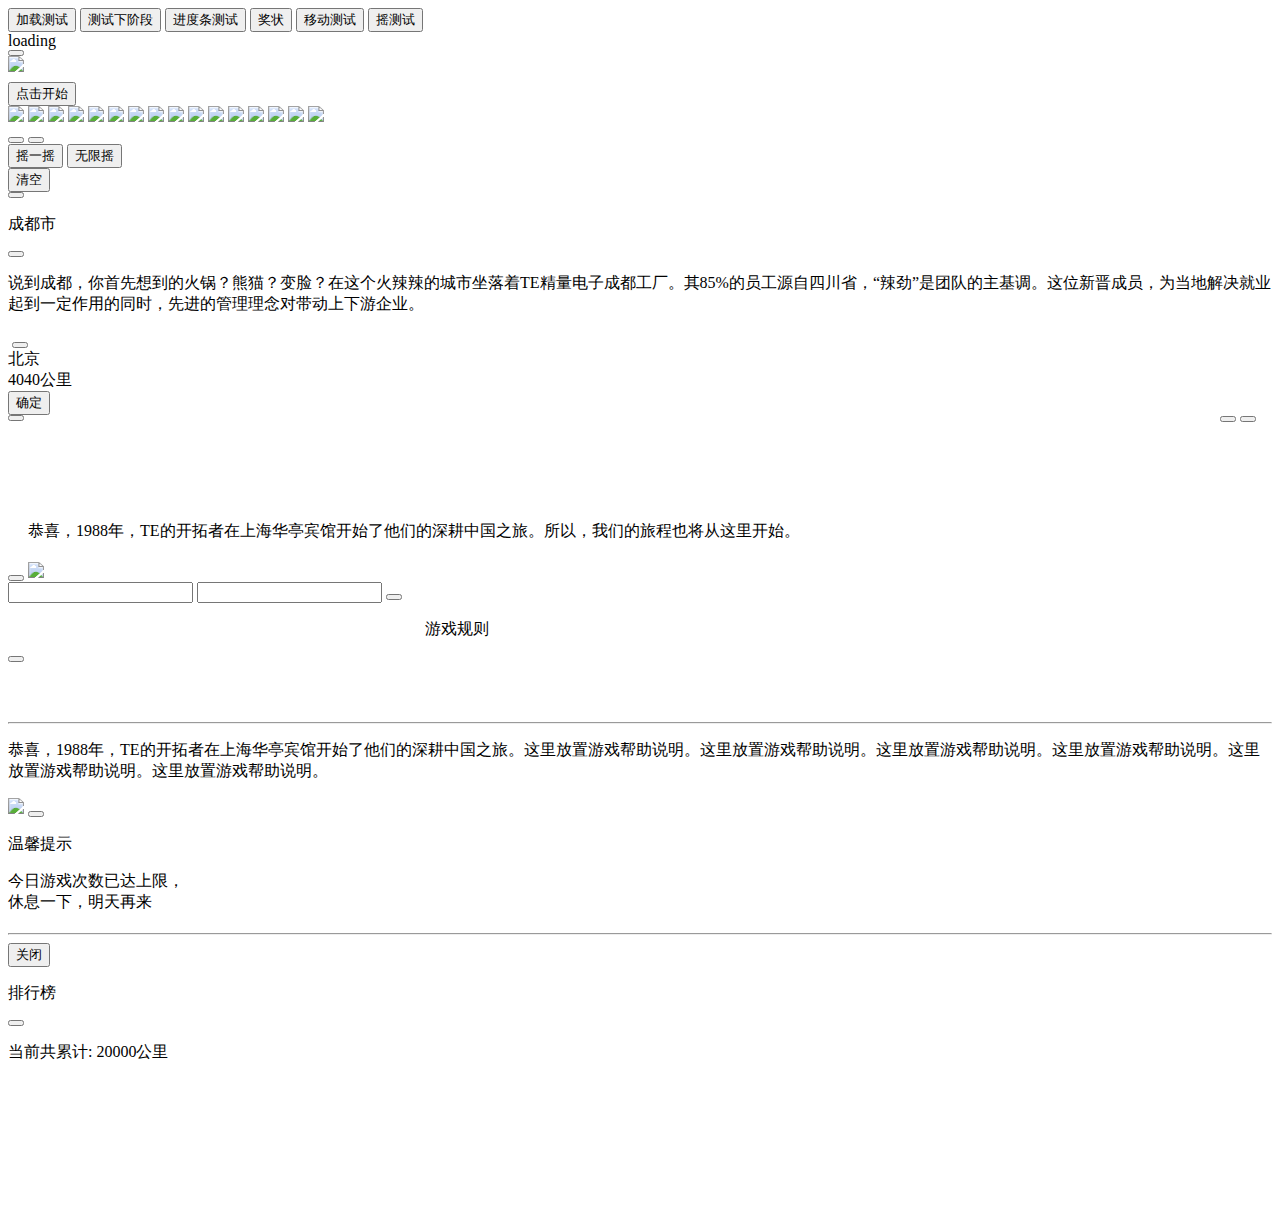
==== tpl/index2.htm @ 886015f5 "inputinfo & qr_code" ====
<!DOCTYPE html PUBLIC "-//W3C//DTD XHTML 1.0 Transitional//EN" "http://www.w3.org/TR/xhtml1/DTD/xhtml1-transitional.dtd">
<html xmlns="http://www.w3.org/1999/xhtml">
<head>
<meta http-equiv="Content-Type" content="text/html; charset=utf-8" />
<!-- 视图窗口，移动端特属的标签。 -->
<meta name="viewport" content="width=device-width,initial-scale=1,maximum-scale=1,minimum-scale=1,user-scalable=no" />
<!-- 是否启动webapp功能，会删除默认的苹果工具栏和菜单栏。 -->
<meta name="apple-mobile-web-app-capable" content="yes" />
<!-- 这个主要是根据实际的页面设计的主体色为搭配来进行设置。 -->
<meta name="apple-mobile-web-app-status-bar-style" content="black" />
<!-- 忽略页面中的数字识别为电话号码,email识别 -->
<meta name="format-detection"content="telephone=no, email=no" />
<!-- 启用360浏览器的极速模式(webkit) -->
<meta name="renderer" content="webkit">
<!-- 避免IE使用兼容模式 -->
<meta http-equiv="X-UA-Compatible" content="IE=edge">
<!-- 针对手持设备优化，主要是针对一些老的不识别viewport的浏览器，比如黑莓 -->
<meta name="HandheldFriendly" content="true">
<!-- 微软的老式浏览器 -->
<meta name="MobileOptimized" content="320">
<!-- uc强制竖屏 -->
<meta name="screen-orientation" content="portrait">
<!-- QQ强制竖屏 -->
<meta name="x5-orientation" content="portrait">
<!-- UC强制全屏 -->
<meta name="full-screen" content="yes">
<!-- QQ强制全屏 -->
<meta name="x5-fullscreen" content="true">
<!-- UC应用模式 -->
<meta name="browsermode" content="application">
<!-- QQ应用模式 -->
<meta name="x5-page-mode" content="app">
<!-- windows phone 点击无高光 -->
<meta name="msapplication-tap-highlight" content="no">
<title>连动中国三十年</title>
<script src="[:app]/js/jquery-1.11.1.min.js"></script>
<script src="[:app]/js/main.js"></script>
<link rel="stylesheet" type="text/css" href="[:app]/css/controller-styles.css"/>
<link rel="stylesheet" href="[:vendor]/bootstrap/css/bootstrap.css" type="text/css">
<script src="[:vendor]/bootstrap/js/bootstrap.min.js"></script>
    <script>
        var g_appurl = "[:app]";
        var g_headimgurl = "[:headimgurl]";
        var g_nickname = "[:nickname]";
        var g_cityindex = [:cityindex];
        var g_steps_2_lastcity = [:steps_2_lastcity];
        var g_today_remaind_num = 5 - [:today_steps];
        var g_today_arrived_city = [:today_arrived_city];
        var g_distance = [:distance];

        console.debug(g_headimgurl);
        console.debug(g_nickname);
        console.debug(g_cityindex);
        console.debug(g_steps_2_lastcity);
        console.debug(g_today_remaind_num);
        console.debug(g_today_arrived_city);
        console.debug(g_distance);
    </script>

</head>
<body>
<div class="div_front"> <!--<a>模拟动态调整<br>长宽</a>-->
  <button id="btn_set1"   onClick="testLoading()">加载测试</button>
  <button id="btn_set1"   onClick="nextPhase()">测试下阶段</button>
  <button id="btn_set2"   onClick="testProgress()">进度条测试</button>
  <button id="btn_set3"   onClick="showCertificate()">奖状</button>
  <button id="btn_set3"   onClick="moveTest()">移动测试</button>
  <button id="btn_set3"   onClick="sharkeTest()">摇测试</button>
</div>

<div id="div_resoure_load">
    <div id="loading_status">  
       <div id="div_load_progress_bar"></div>  
       <div id="loading_precent"></div>  
       <a>loading</a>
    </div>
</div>

<div id="div_start_page">
  <button class="btn_show_help" onClick="showHelpInfo()"></button>
  <div class="div_start_text">
      <img src="[:app]/img/game_title1.png" style="width: 60%; margin-bottom: 10px"/>
  </div>
  <div class="div_start_log1"></div>
  <button class="div_start_page_btn" onclick="startGame()">点击开始</button>
  
  <div class="div_bottom_log"></div>
</div>

<div id="div_main_page" class="main_map_item">
  <div id="main_map_img_div">
      <img id="main_map_img" src="[:app]/img/full_map_4500.png" onload="fullMapOnload()" />
      <img id="map_arrived_city1" src="[:app]/img/maps_city_lock1.png" class="map_arrived_style_city" />
      <img id="map_arrived_city2" src="[:app]/img/maps_city_lock1.png" class="map_arrived_style_city" />
      <img id="map_arrived_city3" src="[:app]/img/maps_city_lock1.png" class="map_arrived_style_city" />
      <img id="map_arrived_city4" src="[:app]/img/maps_city_lock1.png" class="map_arrived_style_city" />
      <img id="map_arrived_city5" src="[:app]/img/maps_city_lock1.png" class="map_arrived_style_city" />
      <img id="map_arrived_city6" src="[:app]/img/maps_city_lock1.png" class="map_arrived_style_city" />
      <img id="map_arrived_city7" src="[:app]/img/maps_city_lock1.png" class="map_arrived_style_city" />
      <img id="map_arrived_city8" src="[:app]/img/maps_city_lock1.png" class="map_arrived_style_city" />
      <img id="map_arrived_city9" src="[:app]/img/maps_city_lock1.png" class="map_arrived_style_city" />
      <img id="map_arrived_city10" src="[:app]/img/maps_city_lock1.png" class="map_arrived_style_city" />
      <img id="map_arrived_city11" src="[:app]/img/maps_city_lock1.png" class="map_arrived_style_city" />
      <img id="map_arrived_city12" src="[:app]/img/maps_city_lock1.png" class="map_arrived_style_city" />
      <img id="map_arrived_city13" src="[:app]/img/maps_city_lock1.png" class="map_arrived_style_city" />
      <img id="map_arrived_city14" src="[:app]/img/maps_city_lock1.png" class="map_arrived_style_city" />
      <img id="div_main_flag_id" src="[:app]/img/flag.png" class="div_main_flag_style"/>
      <img id="div_wechart_icon_id" class="div_wechart_icon_style"/>
  </div>
 
  <button class="btn_rank_list" onclick="showRanking()"></button>
  <button class="btn_show_help" onClick="showHelpInfo()"></button>
  <div style="top:45%;width:40px; height:90px;position: absolute;right: 20px;">
      <button class="btn_zoom_in"   onClick="mapZoomIn()"></button>
      <button class="btn_zoom_out"  onClick="mapZoomOut()"></button>
  </div>

<div ><!--class="hidden"-->
  <button id="btn_set3"  style="top: 10px;left: 30px;" onClick="sharkeTest()">摇一摇</button>
  <button id="btn_set4"  style="top: 10px;left: 10px;" onClick="sharkeAllTest()">无限摇</button>
  </div>
  <button id="btn_set5"  style="top: 10px;left: 50px;" onClick="resetAll()">清空</button>

  <div class="div_progress">
     <div id="div_main_progress_tips"></div>
     <div id="div_main_progress_rate" class="div_progress_rate"></div>
     <!--<div class="div_progress_bar"></div>-->
     <button class="div_progress_bar" onClick="startMoveSteps()"></button>
  </div>
  <div class="div_bottom_log"></div>
</div>

<div id="div_show_cityinfo_page">
    <div style="clear:both"><p id="cityinfo_name" class="cityinfo_name_style">成都市</p>
        <button class="cityinfo_hide_button" onclick="hideCityInfo()"></button>
    </div>
    <img id="cityinfo_img"/>
    <div class="cityinfo_word_div"><p id="cityinfo_word" class="cityinfo_word_style_city">说到成都，你首先想到的火锅？熊猫？变脸？在这个火辣辣的城市坐落着TE精量电子成都工厂。其85%的员工源自四川省，“辣劲”是团队的主基调。这位新晋成员，为当地解决就业起到一定作用的同时，先进的管理理念对带动上下游企业。</p></div>
    <div class="div_bottom_log"></div>
</div>

<div id="div_show_cityinfo_page2" class="hidden">
    <img />
    <button class="div_show_help2_btn" onclick="hideCityInfo()"></button>
</div>

<!-- 城市到达介绍 -->
<div id="div_show_city_arrived_page">
    <div class="div_city_arrived_logo"></div>
    <div class="div_city_arrived_logo1"></div>
    <div>
        <a id="div_city_arrived_name">北京</a>
        <div class="div_city_arrived_total"></div>
        <a id="div_city_arrived_dist">4040公里</a>
    </div>
    <div class="div_city_arrived_btn"><button onclick="hideCityArrived()">确定</button></div>
</div>

<div id="div_arrived_city" class="hidden">
    <img style="pointer-events: auto;" onclick="hideCityArrived()"/>
</div>

<div id="div_show_certificate_page">
    <button class="cityinfo_hide_button" onclick="hideCertificate()"></button>
    <div style="margin:100px 20px 20px 20px;"><p id="cityinfo_word" class="certificate_word_style">恭喜，1988年，TE的开拓者在上海华亭宾馆开始了他们的深耕中国之旅。所以，我们的旅程也将从这里开始。</p></div>
</div>

<!--
<div id="div_show_certificate_page2" class="hidden">
    <img src="[:app]/img/sc.png" onclick="hideCertificate()"/>
</div>

<div id="div_show_inputinfo_page2" class="hidden">
</div>
-->
<div id="div_show_certificate_page2" class="hidden">
    <button class="div_show_certificate_close" onclick="hideCertificate()"></button>
    <!--
    <div class="div_show_certi_name_style">
       <p id="div_show_certi_name">JerryChia</p>
    </div>
    <img class="div_show_certi_style1" src="[:app]/img/certificate_txt.png" />
    <img class="div_show_certi_style2" src="[:app]/img/certificate_ma.png" />
    <img class="div_show_certi_style3" src="[:app]/img/certificate_qr_code.png" />
    -->
    <img src="[:app]/img/certificate_qr_code_bg.png" class="div_show_certi_style4"/>
    <a class="div_show_certi_btn_down" href="/?index/certificate" download="证书.png"></a>
</div>

<div id="div_show_inputinfo_page2" class="hidden">
    <input type="text" id="inputinfo_name" class="div_show_input_name">
    <input type="text" id="inputinfo_phone" class="div_show_input_phone">
    <button class="div_show_input_btn" onClick="saveInputInfo()"></button>
</div>

<div id="div_show_inputinfo_page1" class="hidden">
</div>

<!-- 游戏介绍 -->
<div id="div_show_help">
    <div style="clear:both"><p id="cityinfo_name" style="margin-left: 33%;" class="cityinfo_name_style">游戏规则</p>
        <button class="cityinfo_hide_button" onclick="hideHelpInfo()"></button>
    </div>
    <hr style="margin-top: 60px;"/>
    <div class="div_help_style"><p id="cityinfo_word" class="certificate_word_style">恭喜，1988年，TE的开拓者在上海华亭宾馆开始了他们的深耕中国之旅。这里放置游戏帮助说明。这里放置游戏帮助说明。这里放置游戏帮助说明。这里放置游戏帮助说明。这里放置游戏帮助说明。这里放置游戏帮助说明。</p></div>
    <div class="div_bottom_log"></div>
</div>

<div id="div_show_help2" class="hidden">
    <img src="[:app]/img/te_game_rule.jpg" />
    <button class="div_show_help2_btn" onclick="hideHelpInfo()"></button>
</div>

<div id="div_show_limit_window">
    <p class="div_limit_window_name">温馨提示</p>
    <span>今日游戏次数已达上限，</span><br/>
    <span>休息一下，明天再来</span>
    <hr style="margin-top: 20px;"/>
    <button onclick="closeLimitWindow()">关闭</button>
</div>

<!-- 排行榜 -->
<div id="div_ranking_list_page">
    <div style="clear:both"><p class="cityinfo_name_style">排行榜</p>
        
        <!--<div class="cityinfo_hide_button"  onclick="hideCityInfo()"></div>-->
        <button class="cityinfo_hide_button" onclick="hideRanking()"></button>
    </div>
    <div class="inner">
      <ul id="rank_list_ul" class="rank_list">
          <!--<li class="top1"><em></em><div style="background-image:url(img/wx_icon.jpg)"></div><span>用户名个</span><a>4322公里</a><p>未完成</p></li>-->
     </ul>
    </div>
    <a id="div_rank_total_dist">当前共累计: 20000公里</a>
    <div class="div_left_top_logo"></div>
</div>

<!-- 关闭动画 -->
<div id="close_window" class="container" style="width:100%;height:100%;">
  <canvas id="c-1" class="main_canvas"></canvas>
  <!--<div id="close_window_end"></div>-->
</div>

<!-- 模态窗口遮挡 -->
<div id="div_overlay_id" class="div_overlay">
</div>

<script type="text/javascript" src="[:app]/js/controller.js?"></script>
<script type="text/javascript" src="[:app]/js/frame-animation.js"></script> 
</body>
</html>
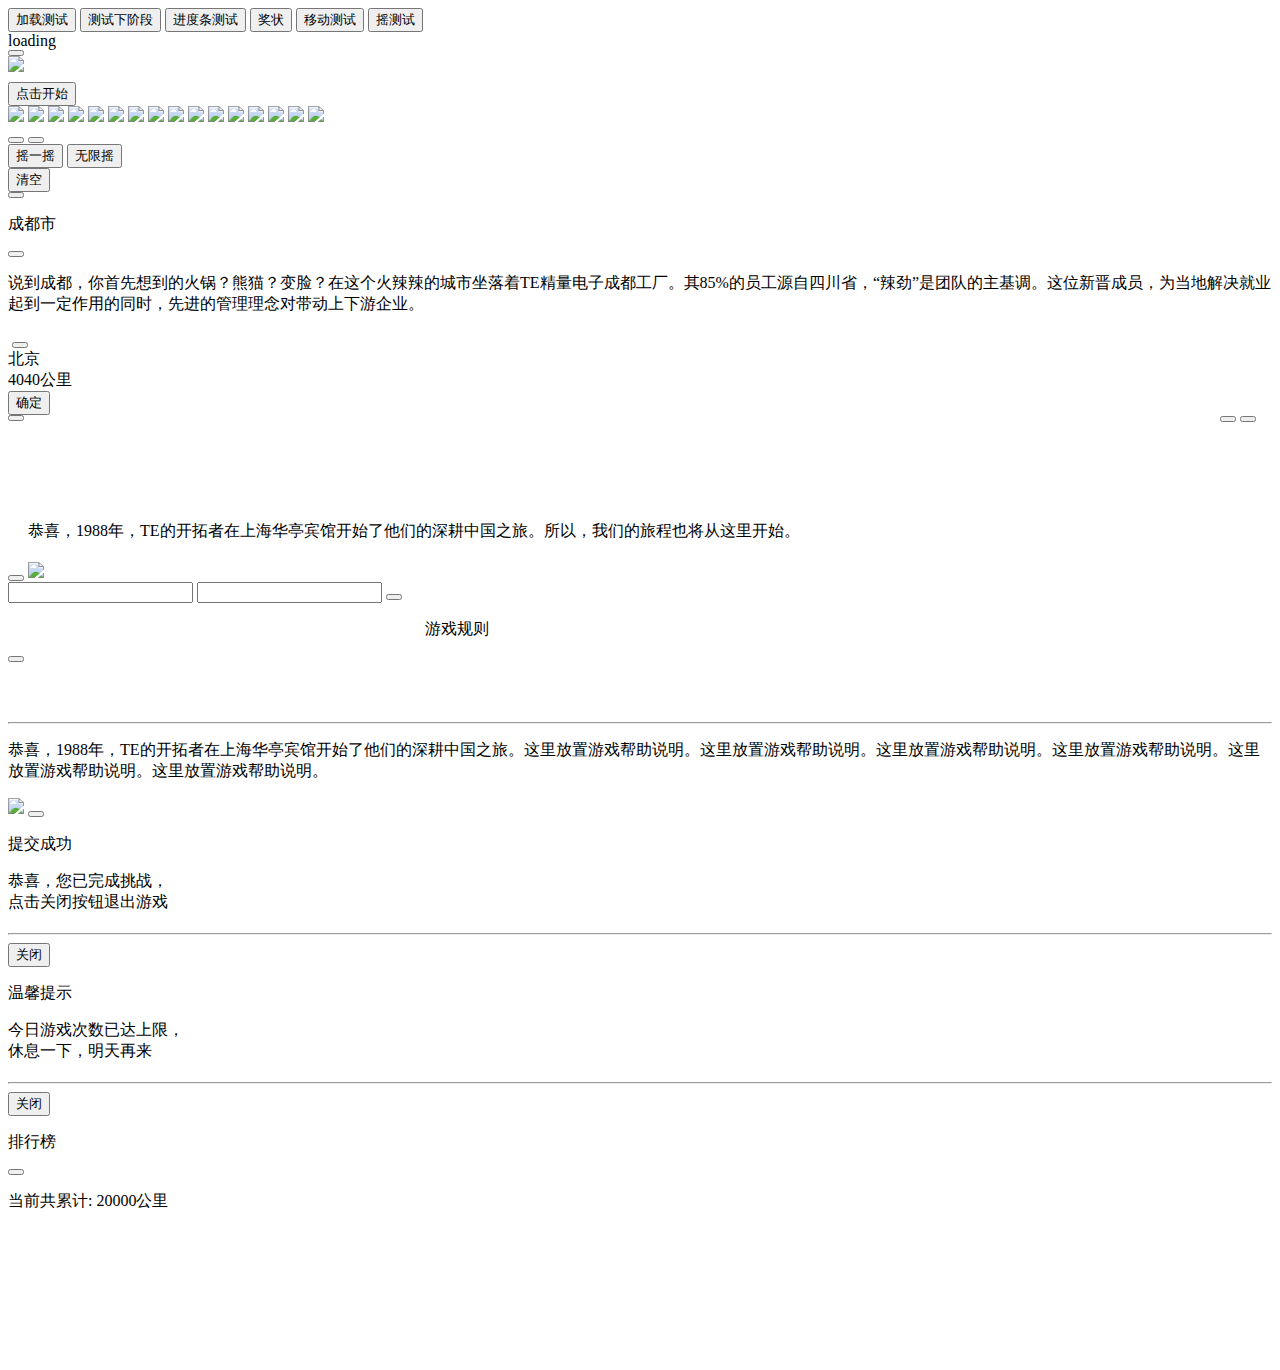
==== commit b0be1063: "1.modify phone and name reg" ====
--- a/tpl/index2.htm
+++ b/tpl/index2.htm
@@ -115,7 +115,7 @@
       <button class="btn_zoom_out"  onClick="mapZoomOut()"></button>
   </div>
 
-<div ><!--class="hidden"-->
+<div><!-- class="hidden"-->
   <button id="btn_set3"  style="top: 10px;left: 30px;" onClick="sharkeTest()">摇一摇</button>
   <button id="btn_set4"  style="top: 10px;left: 10px;" onClick="sharkeAllTest()">无限摇</button>
   </div>
@@ -183,8 +183,8 @@
     <img class="div_show_certi_style2" src="[:app]/img/certificate_ma.png" />
     <img class="div_show_certi_style3" src="[:app]/img/certificate_qr_code.png" />
     -->
-    <img src="[:app]/img/certificate_qr_code_bg.png" class="div_show_certi_style4"/>
-    <a class="div_show_certi_btn_down" href="/?index/certificate" download="证书.png"></a>
+    <img src="/?index/certificate" class="div_show_certi_style4"/>
+    <a class="div_show_certi_btn_down" href="/?index/certificate" ></a>
 </div>
 
 <div id="div_show_inputinfo_page2" class="hidden">
@@ -211,6 +211,15 @@
     <button class="div_show_help2_btn" onclick="hideHelpInfo()"></button>
 </div>
 
+
+<div id="div_show_submit_succ_window">
+    <p class="div_limit_window_name">提交成功</p>
+    <span>恭喜，您已完成挑战，</span><br/>
+    <span>点击关闭按钮退出游戏</span>
+    <hr style="margin-top: 20px;"/>
+    <button onclick="hideSubmitSuccWindow()">关闭</button>
+</div>
+
 <div id="div_show_limit_window">
     <p class="div_limit_window_name">温馨提示</p>
     <span>今日游戏次数已达上限，</span><br/>
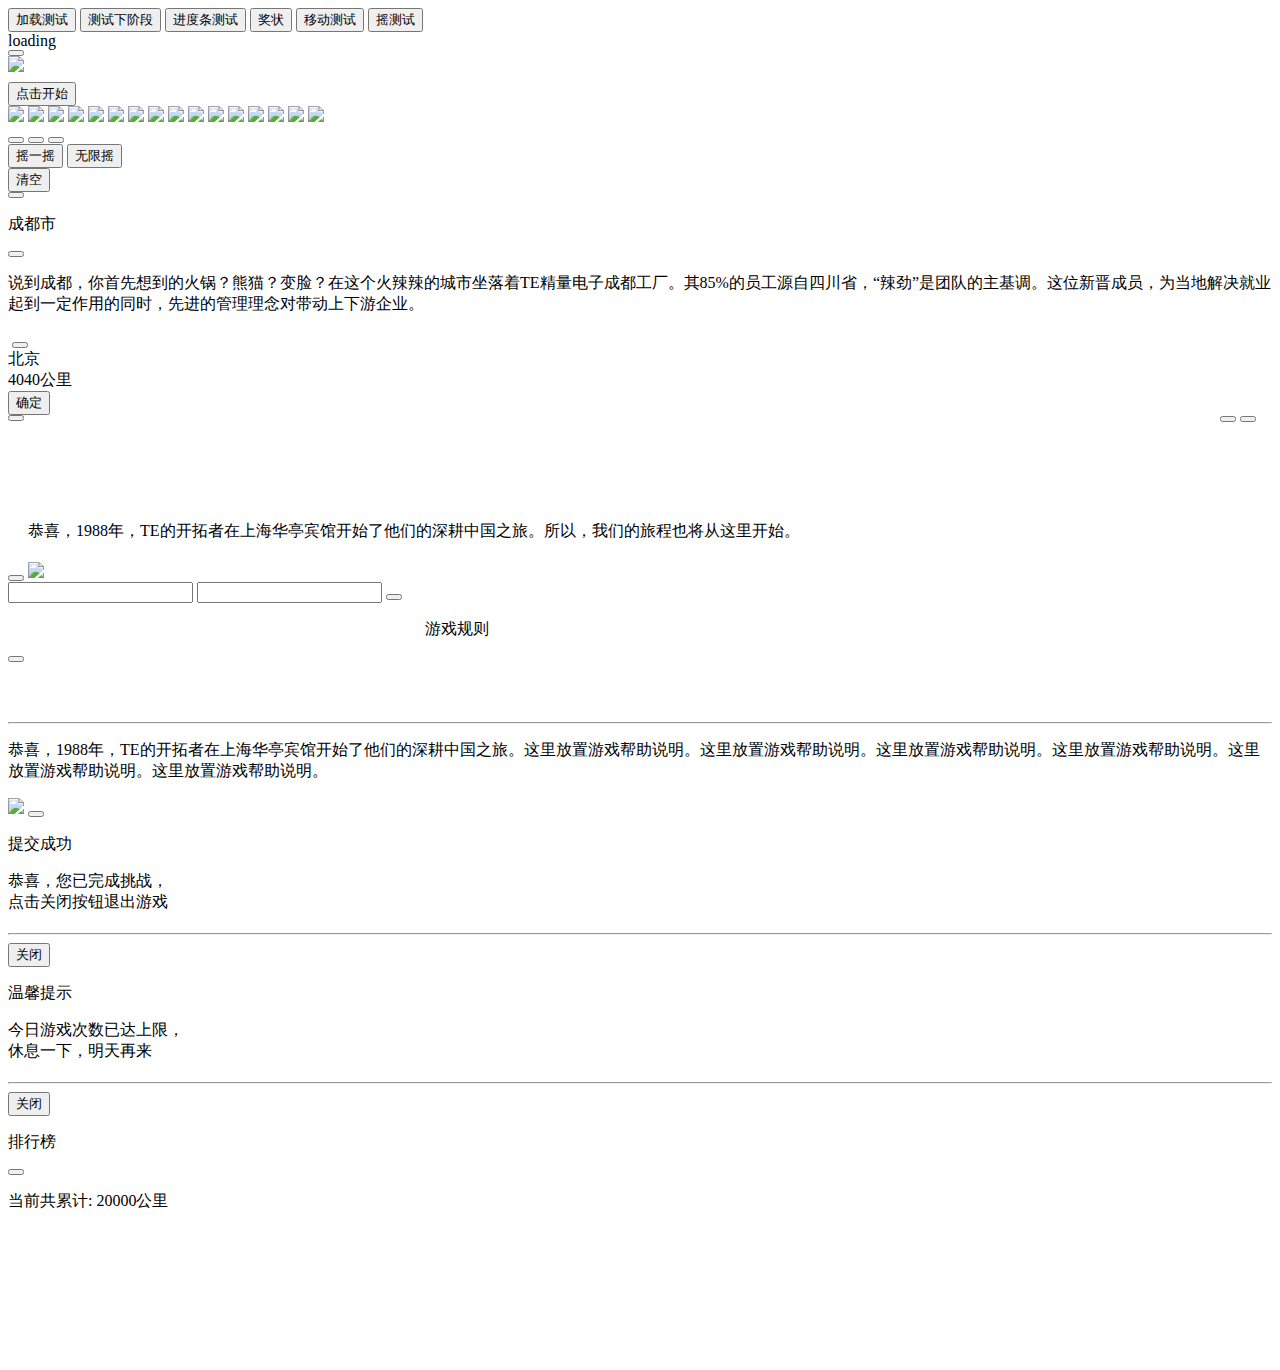
==== commit 5907a94b: "add un/mute icon and adjust help btn position" ====
--- a/tpl/index2.htm
+++ b/tpl/index2.htm
@@ -108,8 +108,9 @@
       <img id="div_wechart_icon_id" class="div_wechart_icon_style"/>
   </div>
  
-  <button class="btn_rank_list" onclick="showRanking()"></button>
-  <button class="btn_show_help" onClick="showHelpInfo()"></button>
+  <button class="btn_rank_list" onclick="showRanking()"></button>
+  <button class="btn_show_help_main" onClick="showHelpInfo()"></button>
+  <button class="btn_show_sound" onClick="changeSoundStyle(2)"></button>
   <div style="top:45%;width:40px; height:90px;position: absolute;right: 20px;">
       <button class="btn_zoom_in"   onClick="mapZoomIn()"></button>
       <button class="btn_zoom_out"  onClick="mapZoomOut()"></button>
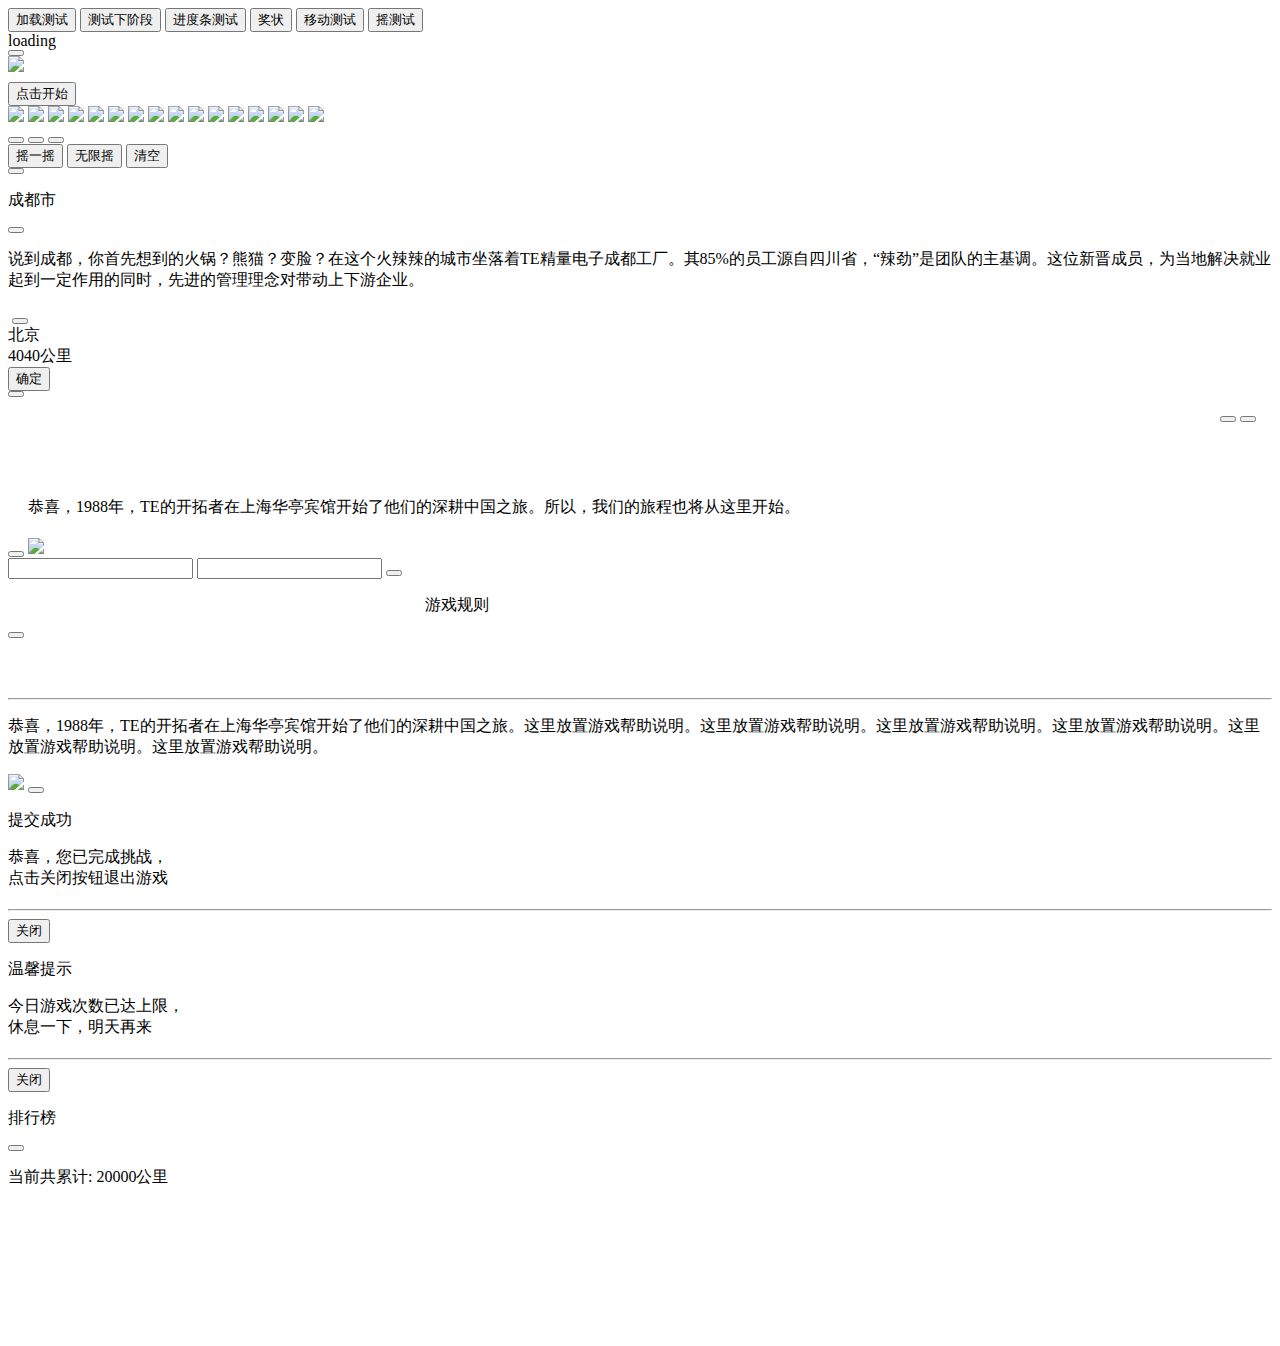
==== commit 074ea318: "hot fix." ====
--- a/tpl/index2.htm
+++ b/tpl/index2.htm
@@ -35,6 +35,7 @@
 <title>连动中国三十年</title>
 <script src="[:app]/js/jquery-1.11.1.min.js"></script>
 <script src="[:app]/js/main.js"></script>
+<script src="[:app]/js/wxShare.js" type="text/javascript"></script>
 <link rel="stylesheet" type="text/css" href="[:app]/css/controller-styles.css"/>
 <link rel="stylesheet" href="[:vendor]/bootstrap/css/bootstrap.css" type="text/css">
 <script src="[:vendor]/bootstrap/js/bootstrap.min.js"></script>
@@ -44,10 +45,15 @@
         var g_nickname = "[:nickname]";
         var g_cityindex = [:cityindex];
         var g_steps_2_lastcity = [:steps_2_lastcity];
-        var g_today_remaind_num = 5 - [:today_steps];
+        var g_today_remaind_num = 12 - [:today_steps];
         var g_today_arrived_city = [:today_arrived_city];
         var g_distance = [:distance];
-
+
+        var g_appid = "[:appid]";
+        var g_timestamp = "[:timestamp]";
+        var g_noncestr = "[:noncestr]";
+        var g_signature = "[:signature]";
+
         console.debug(g_headimgurl);
         console.debug(g_nickname);
         console.debug(g_cityindex);
@@ -55,8 +61,24 @@
         console.debug(g_today_remaind_num);
         console.debug(g_today_arrived_city);
         console.debug(g_distance);
+        console.debug(g_appid);
+        console.debug(g_timestamp);
+        console.debug(g_noncestr);
+        console.debug(g_signature);
+
     </script>
-
+    <script> 
+        var _hmt = _hmt || []; 
+        (function() { 
+                var hm = document.createElement("script"); 
+                hm.src = "https://hm.baidu.com/hm.js?b8f566f5c135b376bae0fa675a8f4559"; 
+                var s = document.getElementsByTagName("script")[0]; 
+                s.parentNode.insertBefore(hm, s); 
+        })();
+    </script>
+<script type="text/javascript" src="http://res.wx.qq.com/open/js/jweixin-1.0.0.js"></script>
+<script src="[:app]/js/wechat-share.js?test=8"></script>
+
 </head>
 <body>
 <div class="div_front"> <!--<a>模拟动态调整<br>长宽</a>-->
@@ -116,11 +138,11 @@
       <button class="btn_zoom_out"  onClick="mapZoomOut()"></button>
   </div>
 
-<div><!-- class="hidden"-->
+<div class="hidden">
   <button id="btn_set3"  style="top: 10px;left: 30px;" onClick="sharkeTest()">摇一摇</button>
   <button id="btn_set4"  style="top: 10px;left: 10px;" onClick="sharkeAllTest()">无限摇</button>
-  </div>
   <button id="btn_set5"  style="top: 10px;left: 50px;" onClick="resetAll()">清空</button>
+  </div>
 
   <div class="div_progress">
      <div id="div_main_progress_tips"></div>
@@ -185,7 +207,7 @@
     <img class="div_show_certi_style3" src="[:app]/img/certificate_qr_code.png" />
     -->
     <img src="/?index/certificate" class="div_show_certi_style4"/>
-    <a class="div_show_certi_btn_down" href="/?index/certificate" ></a>
+    <a class="div_show_certi_btn_down" ></a><!--href="/?index/certificate" ></a> -->
 </div>
 
 <div id="div_show_inputinfo_page2" class="hidden">
@@ -253,8 +275,8 @@
 
 <!-- 模态窗口遮挡 -->
 <div id="div_overlay_id" class="div_overlay">
-</div>
-
+</div>
+<audio id='audioPlay' src='[:app]/music_bg.mp3' loop="loop" hidden='true'/>
 <script type="text/javascript" src="[:app]/js/controller.js?"></script>
 <script type="text/javascript" src="[:app]/js/frame-animation.js"></script> 
 </body>
